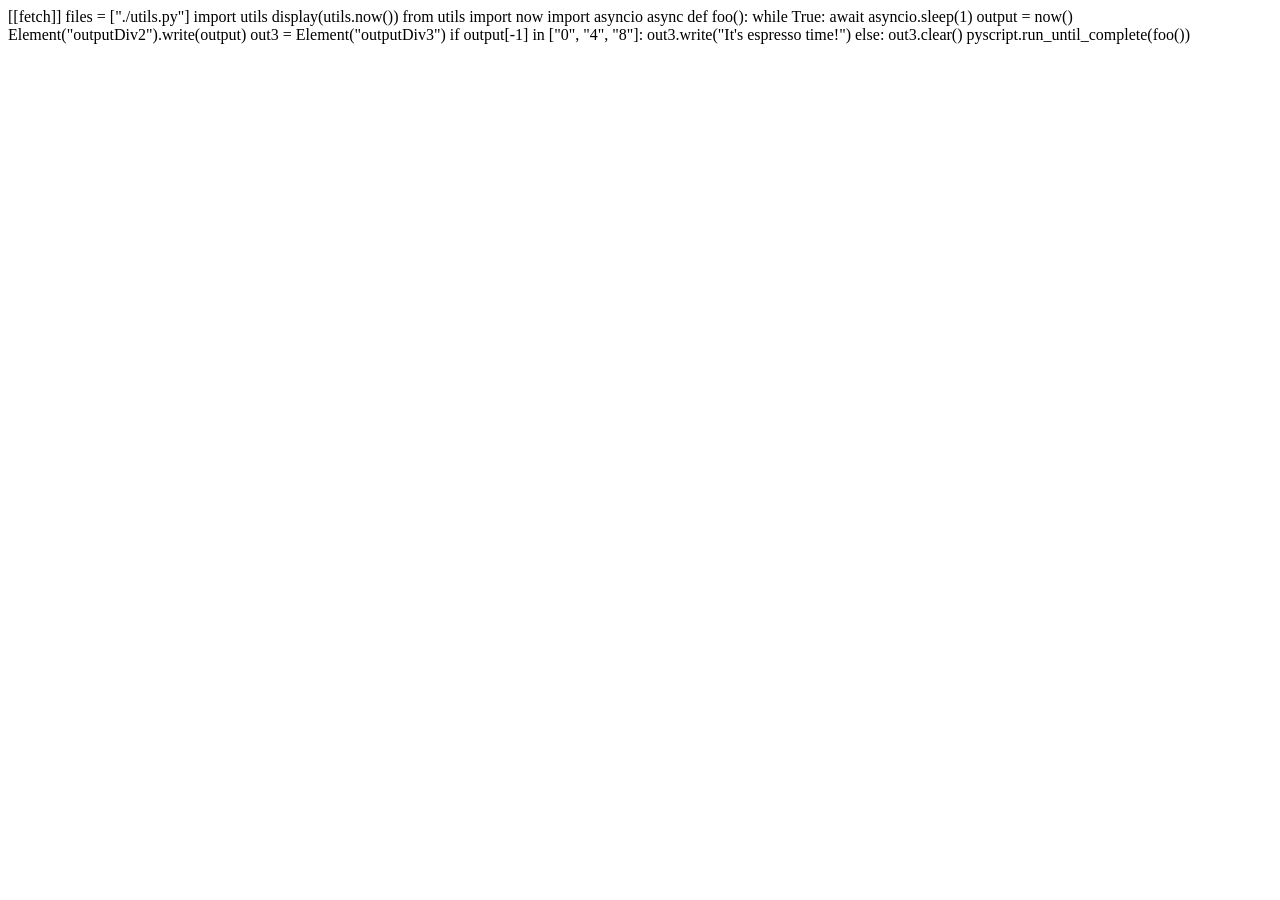
==== examples/SimpleClock/index.html @ 4a925bd4 "learning pyscript, examples code" ====
<!DOCTYPE html>
<html lang="ko">
<head>
    <meta charset="UTF-8">
    <meta http-equiv="X-UA-Compatible" content="IE=edge">
    <meta name="viewport" content="width=device-width, initial-scale=1.0">
    <link rel="stylesheet" href="https://pyscript.net/latest/pyscript.css" />
    <script defer src="https://pyscript.net/latest/pyscript.js"></script>
    <title>step02</title>
</head>
<body>
    <py-config>
        [[fetch]]
        files = ["./utils.py"]
    </py-config>

    <py-script>
        import utils
        display(utils.now())
    </py-script>

    <py-script src="./utils.py">
        from utils import now
        import asyncio

        async def foo():
            while True:
                await asyncio.sleep(1)
                output = now()
                Element("outputDiv2").write(output)

                out3 = Element("outputDiv3")
                if output[-1] in ["0", "4", "8"]:
                    out3.write("It's espresso time!")
                else:
                    out3.clear()

        pyscript.run_until_complete(foo())
    </py-script>
</body>
</html>
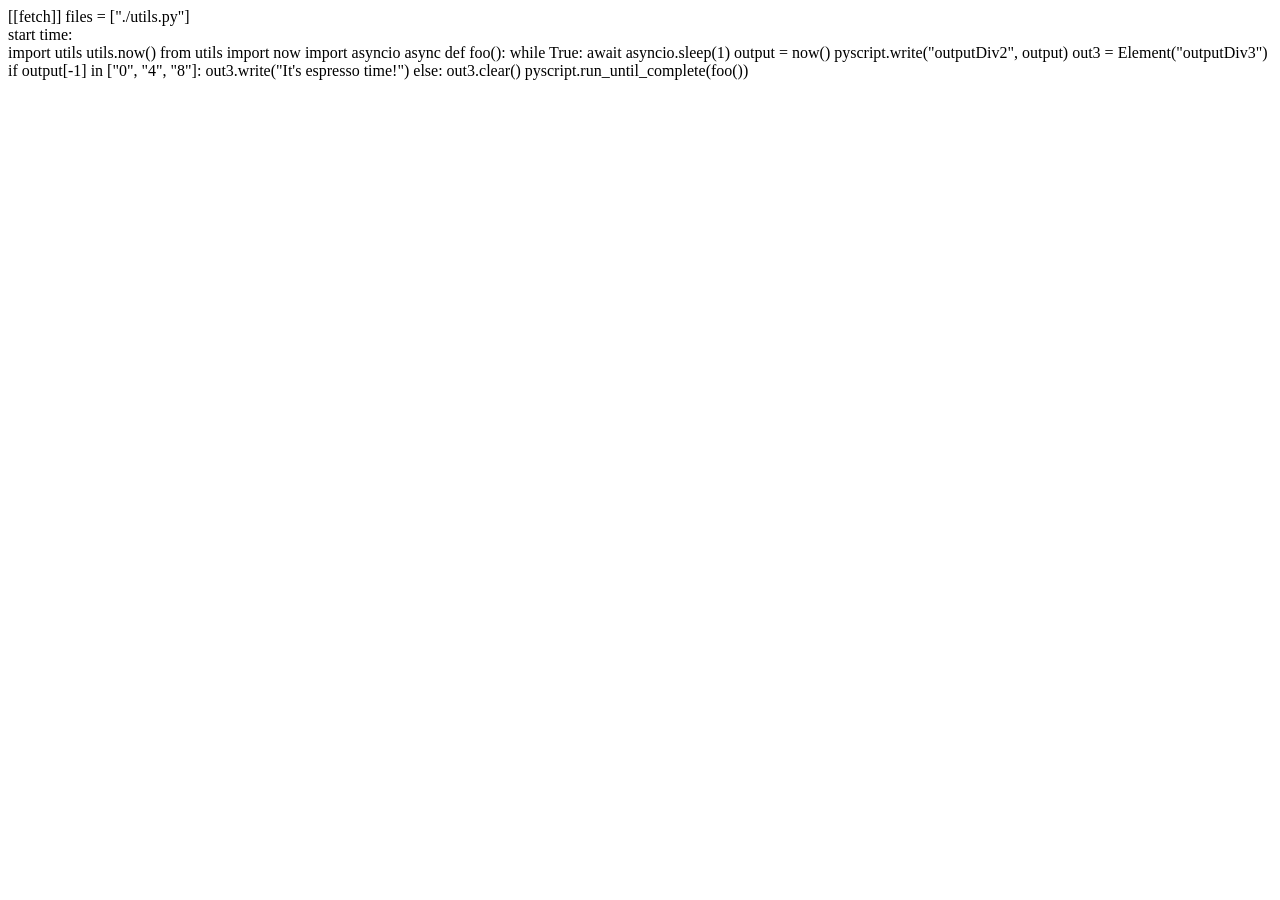
==== commit 4624454c: "Simple clock" ====
--- a/examples/SimpleClock/index.html
+++ b/examples/SimpleClock/index.html
@@ -13,28 +13,32 @@
         [[fetch]]
         files = ["./utils.py"]
     </py-config>
+    <div class="font-mono">
+        start time: <label id="outputDiv"></label>
+    </div>
+    <div id="outputDiv2" class="font-mono"></div>
+    <div id="outputDiv3" class="font-mono"></div>
+    <py-script output="outputDiv">
+        import utils
+        utils.now()
+    </py-script>
 
     <py-script>
-        import utils
-        display(utils.now())
-    </py-script>
-
-    <py-script src="./utils.py">
         from utils import now
         import asyncio
-
+        
         async def foo():
             while True:
                 await asyncio.sleep(1)
                 output = now()
-                Element("outputDiv2").write(output)
-
+                pyscript.write("outputDiv2", output)
+                
                 out3 = Element("outputDiv3")
                 if output[-1] in ["0", "4", "8"]:
                     out3.write("It's espresso time!")
                 else:
                     out3.clear()
-
+        
         pyscript.run_until_complete(foo())
     </py-script>
 </body>
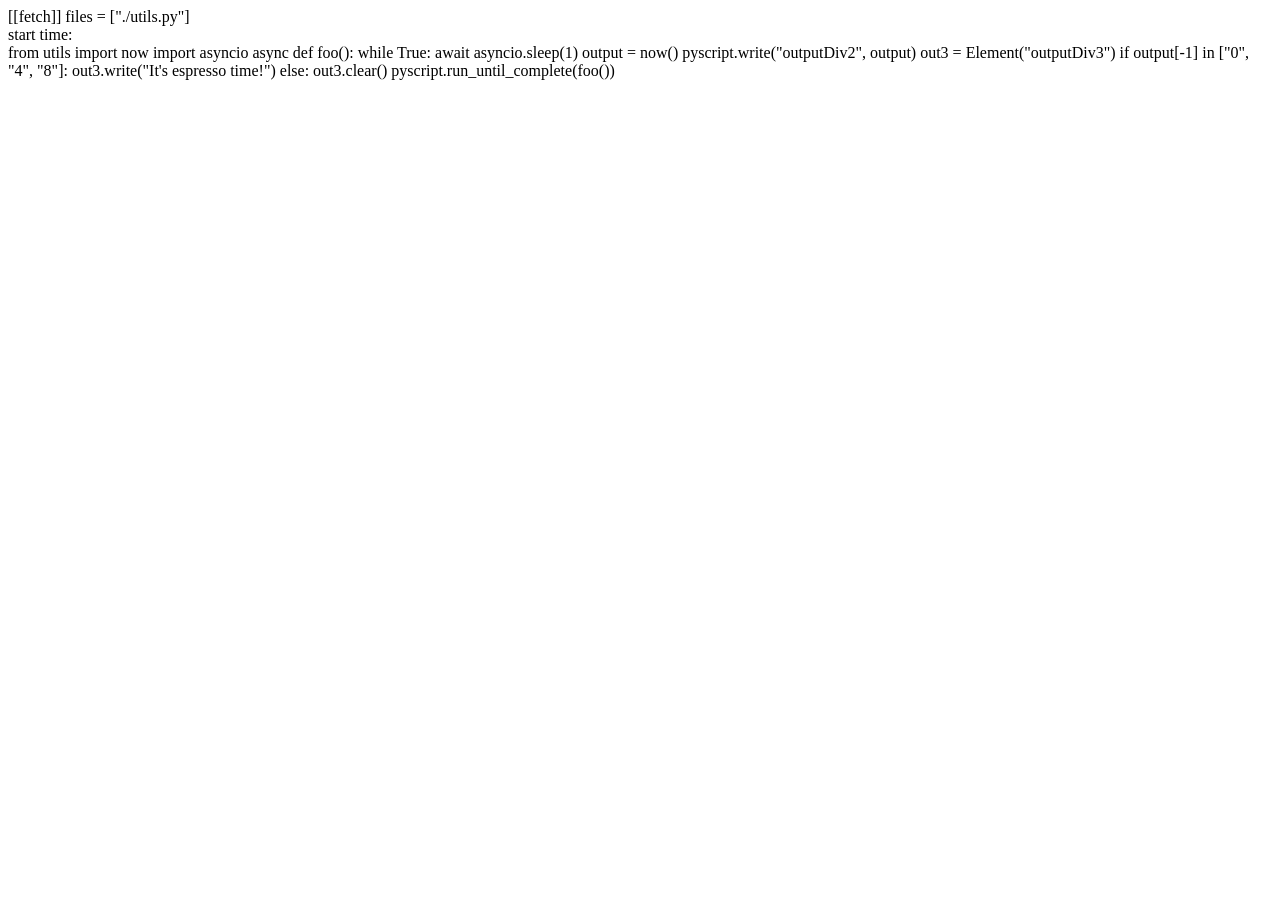
==== commit 4eaf2201: "불필요한 코드 제거" ====
--- a/examples/SimpleClock/index.html
+++ b/examples/SimpleClock/index.html
@@ -14,14 +14,10 @@
         files = ["./utils.py"]
     </py-config>
     <div class="font-mono">
-        start time: <label id="outputDiv"></label>
+        start time: 
     </div>
     <div id="outputDiv2" class="font-mono"></div>
     <div id="outputDiv3" class="font-mono"></div>
-    <py-script output="outputDiv">
-        import utils
-        utils.now()
-    </py-script>
 
     <py-script>
         from utils import now
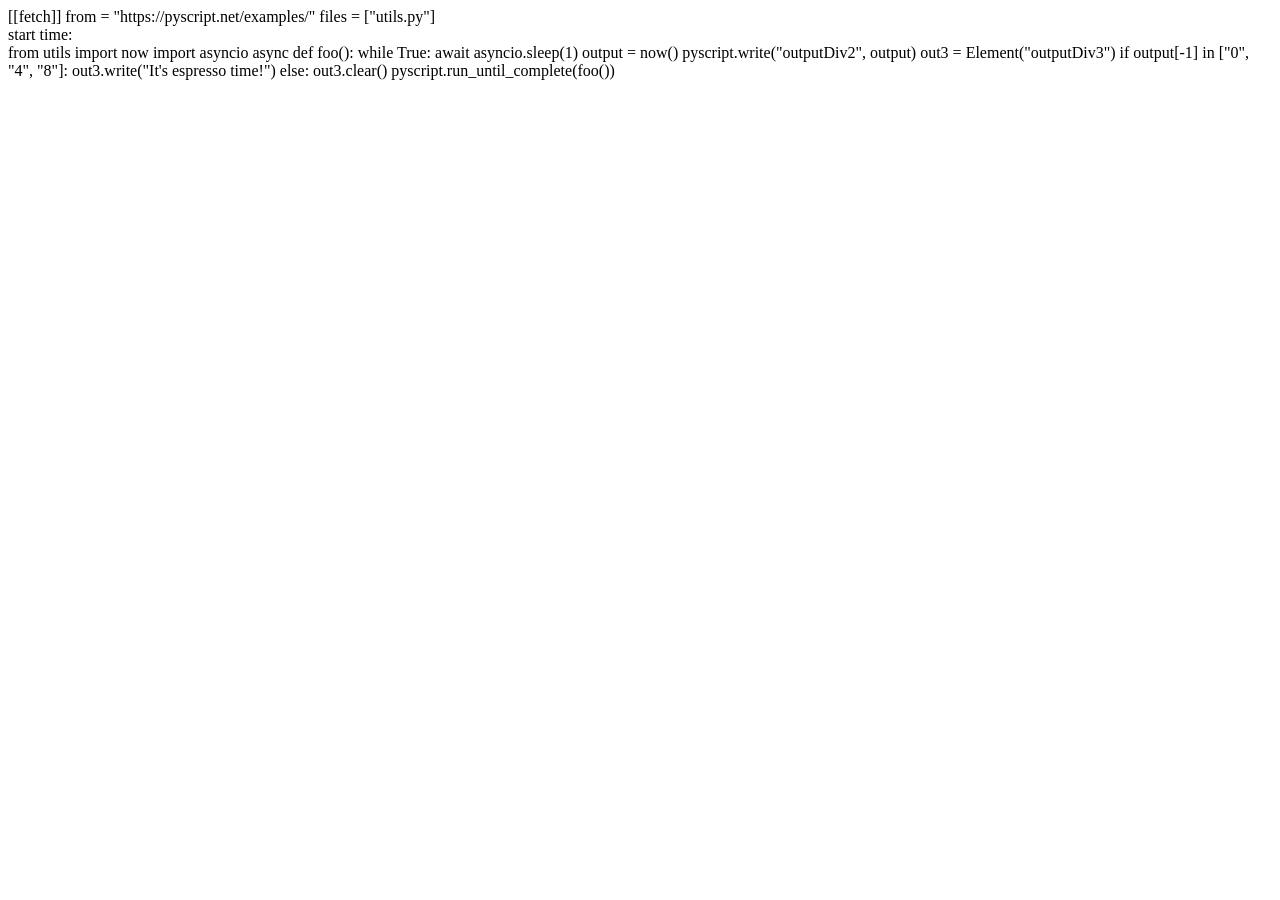
==== commit af2e79e6: "Using the fetch from py-config update" ====
--- a/examples/SimpleClock/index.html
+++ b/examples/SimpleClock/index.html
@@ -11,7 +11,8 @@
 <body>
     <py-config>
         [[fetch]]
-        files = ["./utils.py"]
+        from = "https://pyscript.net/examples/"
+        files = ["utils.py"]
     </py-config>
     <div class="font-mono">
         start time: 
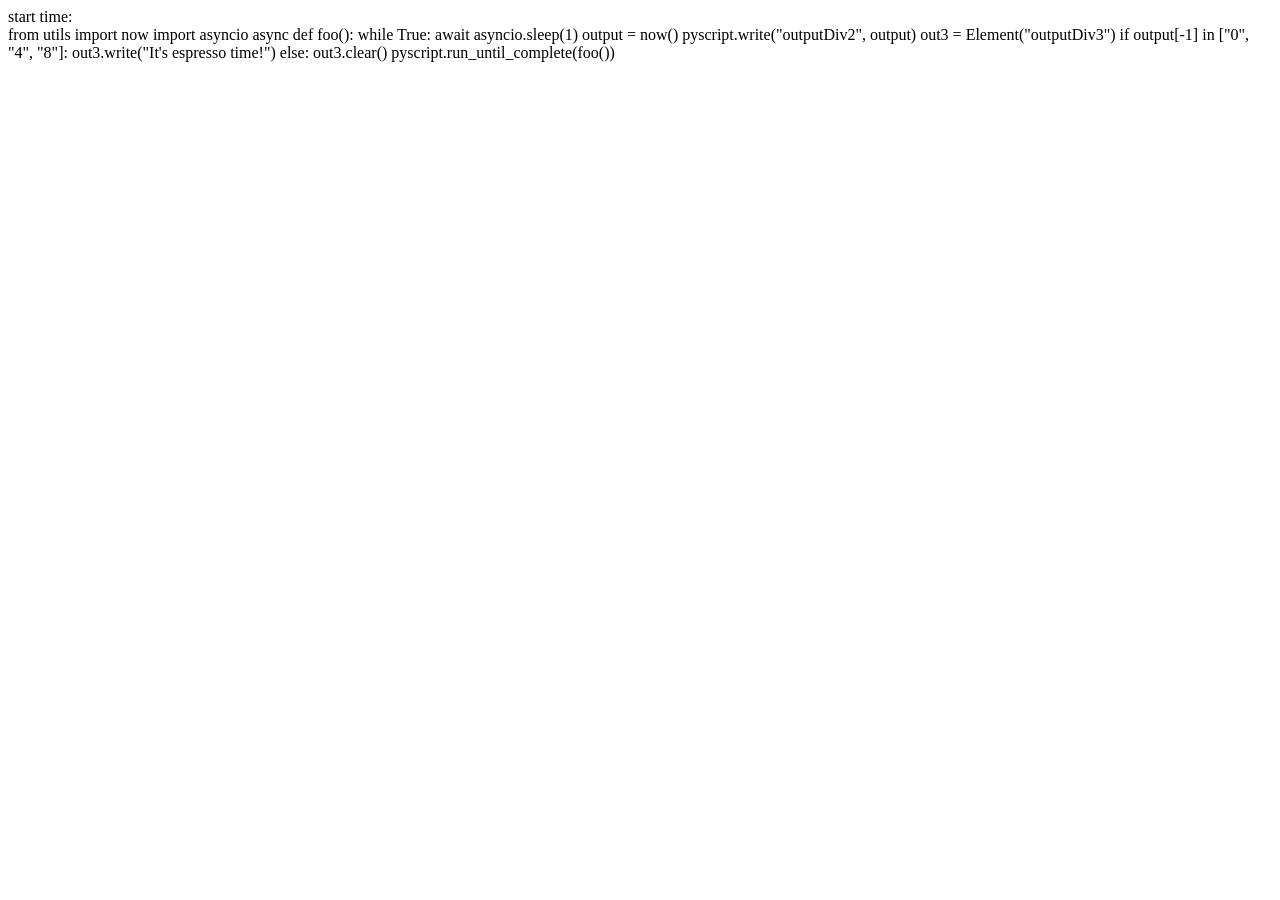
==== commit 5bf9895e: "py-config를 활용해서 toml 파일 사용하기" ====
--- a/examples/SimpleClock/index.html
+++ b/examples/SimpleClock/index.html
@@ -9,11 +9,13 @@
     <title>step02</title>
 </head>
 <body>
-    <py-config>
+    <!-- <py-config>
         [[fetch]]
         from = "https://pyscript.net/examples/"
         files = ["utils.py"]
-    </py-config>
+    </py-config> -->
+    <py-config src="./config.toml"></py-config>
+
     <div class="font-mono">
         start time: 
     </div>
